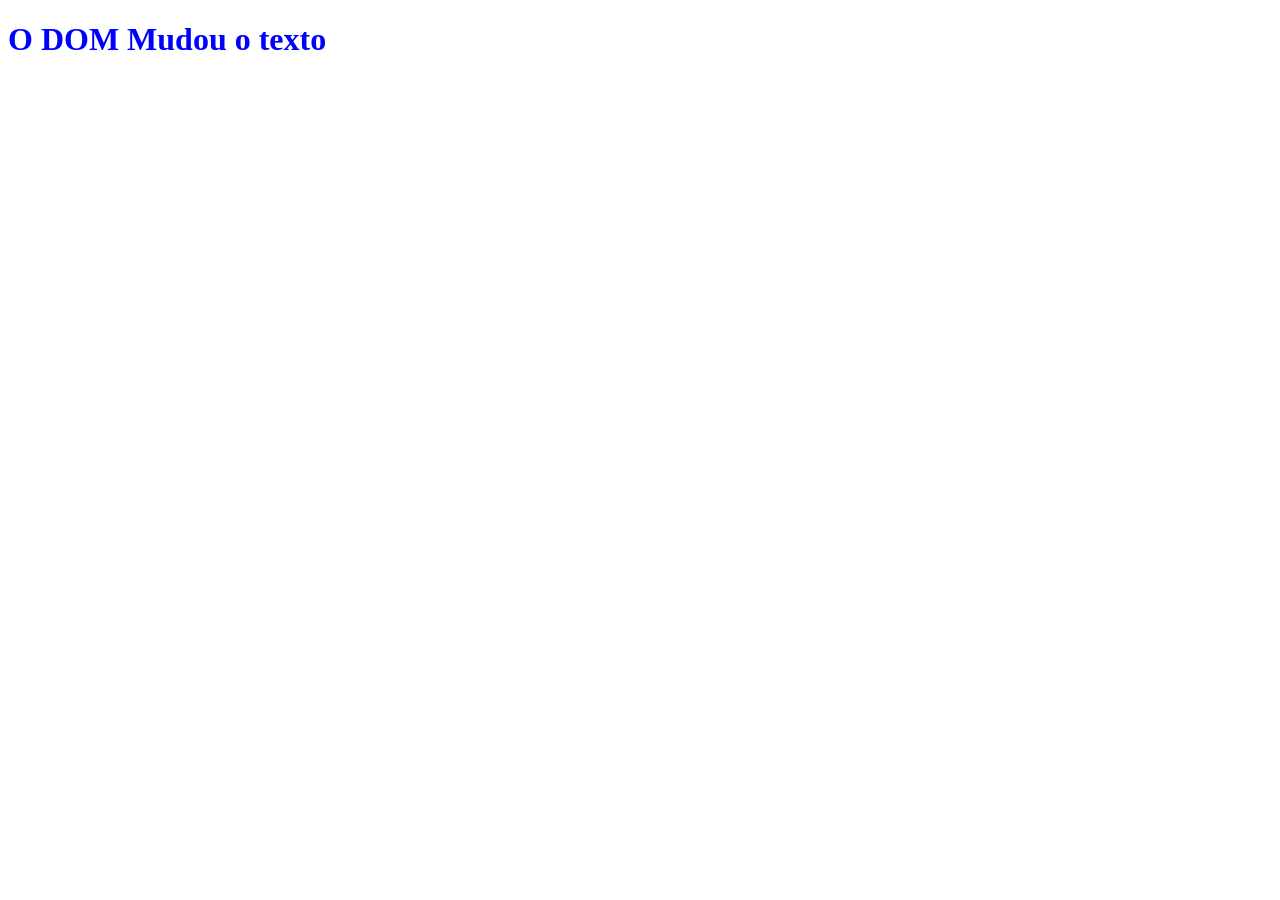
==== index.html @ 1cbf86e2 "feat: DOM" ====
<!DOCTYPE html>
<html lang="pt-br">
<head>
    <meta charset="UTF-8">
    <meta name="viewport" content="width=device-width, initial-scale=1.0">
    <!-- CSS EXTERNO -->
     <link rel="stylesheet" href="./src/css/estilo.css">
    <title>Projeto</title>
</head>
<body>
    <h1 id="titulo">Titulo Original</h1>
    
    
    <!-- JS EXTERNO -->
    <script src="./src/js/script.js"></script>
</body>
</html>
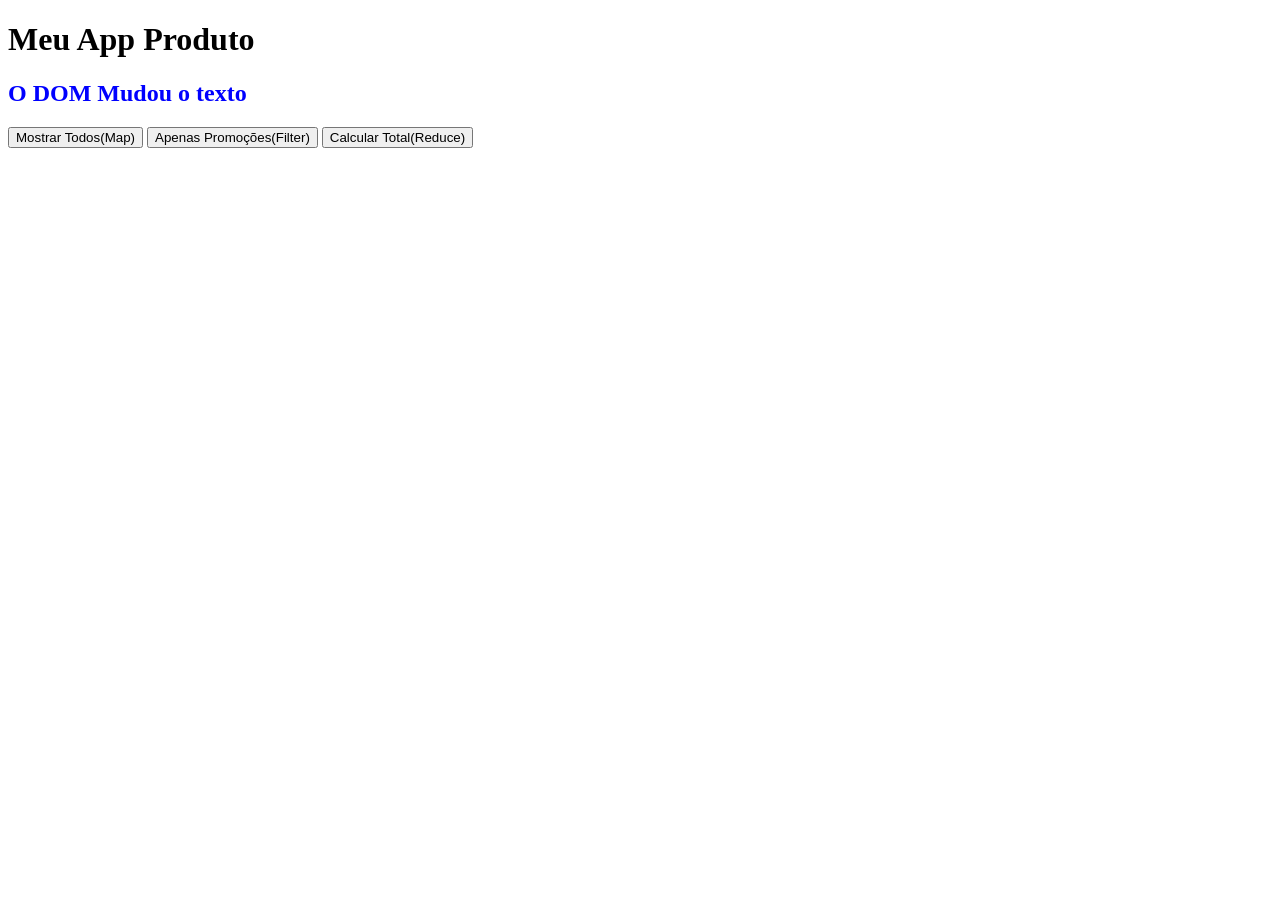
==== commit ff94a238: "feat: estrutura de botoes e lista de produtos html" ====
--- a/index.html
+++ b/index.html
@@ -8,8 +8,22 @@
     <title>Projeto</title>
 </head>
 <body>
-    <h1 id="titulo">Titulo Original</h1>
+    <header>
+        <h1>Meu App Produto</h1>
+        <h2 id="titulo">Titulo Original</h2>
+    </header>
+    <main class="container">
+        <div class="btns">
+            <button onclick="todosProdutos()">Mostrar Todos(Map)</button>
+            <button onclick="filtrarPromocoes()">Apenas Promoções(Filter)</button>
+            <button onclick="calcularTotal()">Calcular Total(Reduce)</button>
+
+        </div>
+        <div id="listar-produtos" class="produtos"></div>
+        <div id="resultado-total"></div>        
+    </main>
     
+
     
     <!-- JS EXTERNO -->
     <script src="./src/js/script.js"></script>
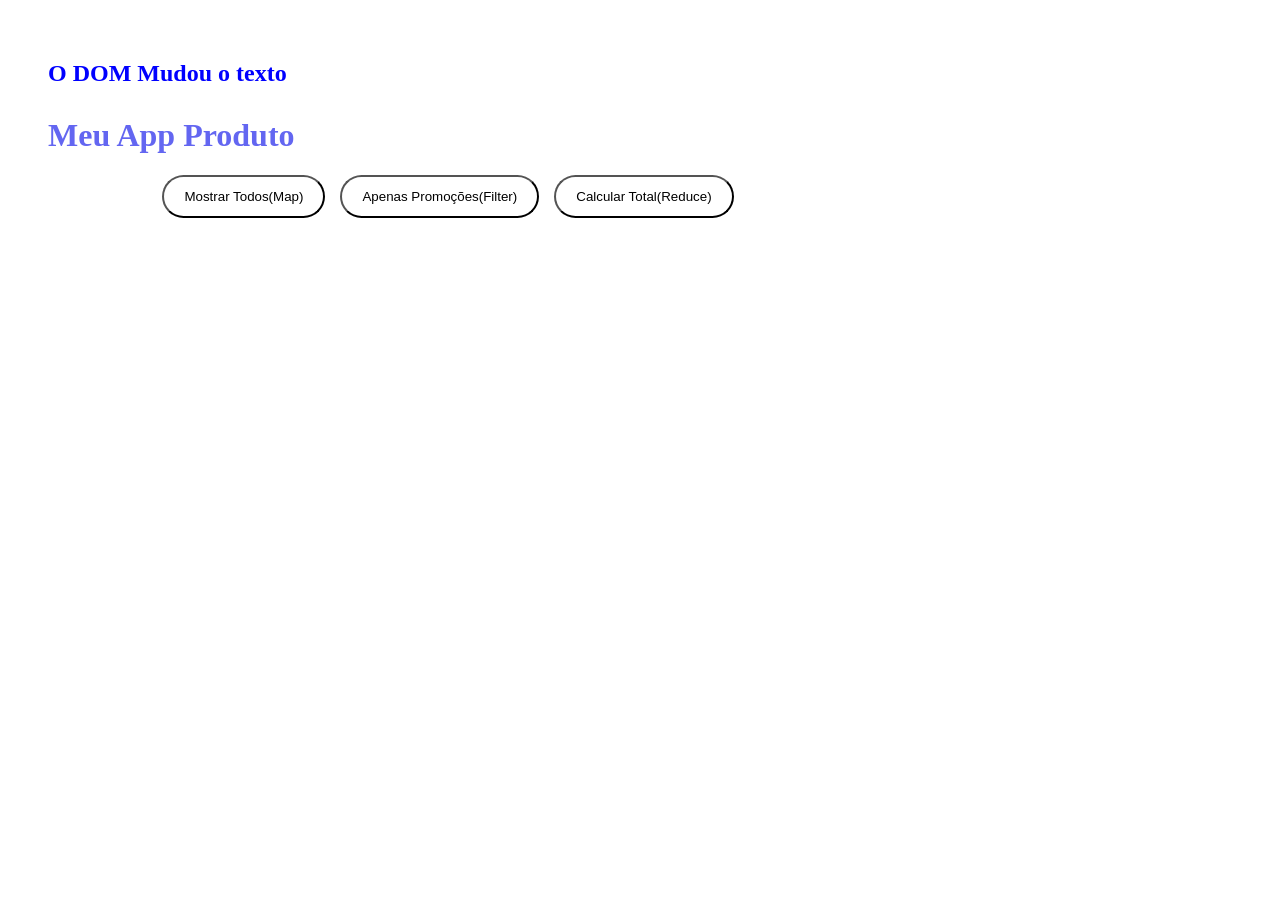
==== commit be7864ef: "feat: style:palheta de cores" ====
--- a/index.html
+++ b/index.html
@@ -9,12 +9,12 @@
 </head>
 <body>
     <header>
+        <h2 id="titulo">Titulo Original</h2>
         <h1>Meu App Produto</h1>
-        <h2 id="titulo">Titulo Original</h2>
     </header>
     <main class="container">
         <div class="btns">
-            <button onclick="todosProdutos()">Mostrar Todos(Map)</button>
+            <button onclick="todosProdutos(produtos)">Mostrar Todos(Map)</button>
             <button onclick="filtrarPromocoes()">Apenas Promoções(Filter)</button>
             <button onclick="calcularTotal()">Calcular Total(Reduce)</button>
 
--- a/src/css/estilo.css
+++ b/src/css/estilo.css
@@ -0,0 +1,43 @@
+:root{
+    --color1:#6366f1;
+    --c    display:flex;
+    justify-content:center;
+    padding:40px;
+}
+.container{
+    width:100%;
+    max-width:800px;
+    text-align:center;
+}
+h1{
+    margin-top:30px;
+    color:var(--color1);
+}
+
+.btns{
+    display:flex;
+    gap:15px;
+    justify-content:center;
+}
+
+button{
+    padding: 12px 20px;
+    border-radius:30px;
+    background:var(--color2);
+    color:var(--color3);
+}
+button:hover{
+    background:var(--color4);
+    transform:translateY(-10px);
+    box-shadow:0px 5px 5px yellow;
+}color2:#22cc5e;
+    --color3:#ef4444;
+    --color4:#1e293b;
+    --fontFamily:"Cascadia Code",sans-serif;
+
+
+body{
+    font-family:var(--fontFamily);
+    background:var(--color4);
+    color:var(--color2);
+}
